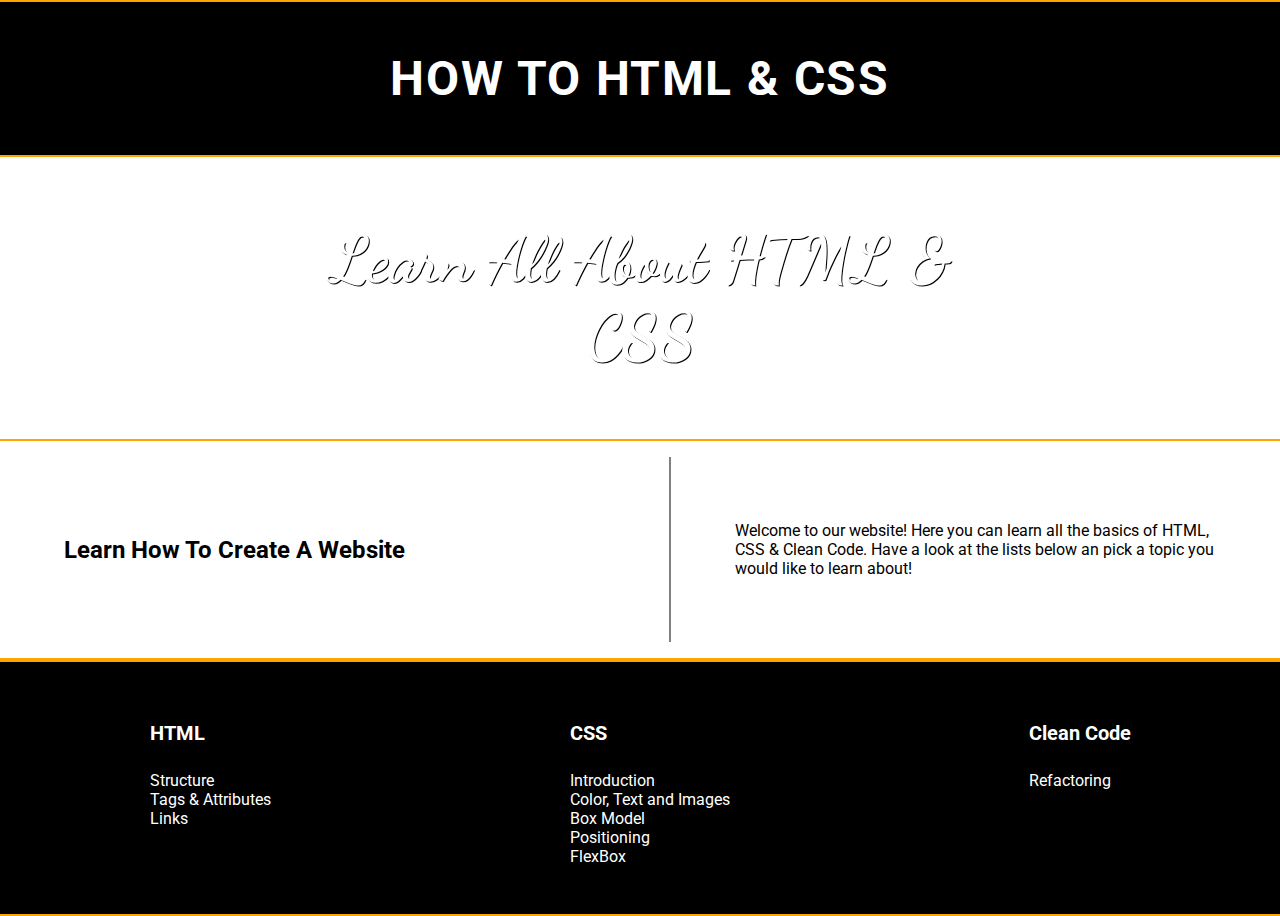
==== index.html @ 0a5b6c72 "index page and shared stylesheet" ====
<!DOCTYPE html>
<html>
  <head>
    <meta charset="utf-8" />
    <title>How To HTML And CSS</title>
    <link rel="stylesheet" type="text/css" href="stylesheets/index.css">
    <link rel="stylesheet" type="text/css" href="stylesheets/shared.css">
    <link href="https://fonts.googleapis.com/css?family=Roboto" rel="stylesheet">
    <link href="https://fonts.googleapis.com/css?family=Dancing+Script" rel="stylesheet">
  </head>

  <body>
    <header>
      <a href="index.html" class="header-title">
        <h3>HOW TO HTML & CSS </h3>
      </a>
    </header>

    <div class="lovely-text">
      <h1>Learn All About HTML & CSS</h1>
    </div>

    <div class="intro">
      <h2 class="title">Learn How To Create A Website</h2>
        <p class="intro-text">Welcome to our website! Here you can learn all the basics of HTML, CSS & Clean Code. Have a look at the lists below an pick a topic you would like to learn about!</p>
    </div>

    <div class="footer">
      <div class='links'>
        <h4>HTML</h4>
          <a href="./pages/Structure.html">Structure</a>
          <a href="./pages/TagsAndAttributes.html">Tags & Attributes</a>
          <a href="./pages/Links.html">Links</a>
      </div>

      <div class='links'>
        <h4>CSS</h4>
          <a href="./pages/IntroToCss.html">Introduction</a>
          <a href="./pages/ColorTextAndImages.html">Color, Text and Images</a>
          <a href="./pages/BoxModel.html">Box Model</a>
          <a href="./pages/Positioning.html">Positioning</a>
          <a href="./pages/FlexBox.html">FlexBox</a>

      </div>

      <div class='links'>
        <h4>Clean Code</h4>
          <a href="./pages/Refactoring.html">Refactoring</a>
      </div>

    </div>
  </body>
</html>
---- stylesheets/index.css ----
.header-title, h3 {
  font-size: 3rem;
  letter-spacing: 0.1rem;
}

.intro {
  display: flex;
  flex-flow: row nowrap;
  align-items: center;
  width: 100%;
  background-color: white;
  color: black;
  border-top: 2px solid orange;
  border-bottom: 2px solid orange;
}

.title {
  padding: 4rem;
  width: 100%;
}

.intro-text{
  padding: 4rem;
  border-left: 2px solid grey;
}

h4{
  font-size: 20px;
}
---- stylesheets/shared.css ----
body {
  background-image: url(http://thetechnews.com/wp-content/uploads/2016/11/Developer-1000x600.jpg);
  background-repeat: no-repeat ;
  background-size: cover;
  background-attachment: fixed;
  font-family: 'Roboto', sans-serif;
  margin: 0px;
  padding-top: 0px;
}

header {
  background-color: black;
  color: white;
  margin-top: 0;
  width: 100%;
  font-weight: bold;
  text-align: center;
  border-top: 2px solid orange;
  border-bottom: 2px solid orange;
}

a {
  color: white;
  text-decoration: none;
}

a:hover{
  color: orange;
}

.lovely-text {
  font-family: "Dancing Script", cursive;
  font-size: 2rem;
  color: white;
  margin: 4rem 25%;
  text-align: center;
  text-shadow: 1px 1px #000;
}

.footer {
  display: flex;
  flex-flow: row nowrap;
  justify-content: space-around;
  padding-top: 2rem;
  padding-bottom: 3rem;
  background-color: black;
  color: white;
  border-top: 2px solid orange;
  border-bottom: 2px solid orange;
}

.links {
  display: flex;
  flex-flow: column;
}
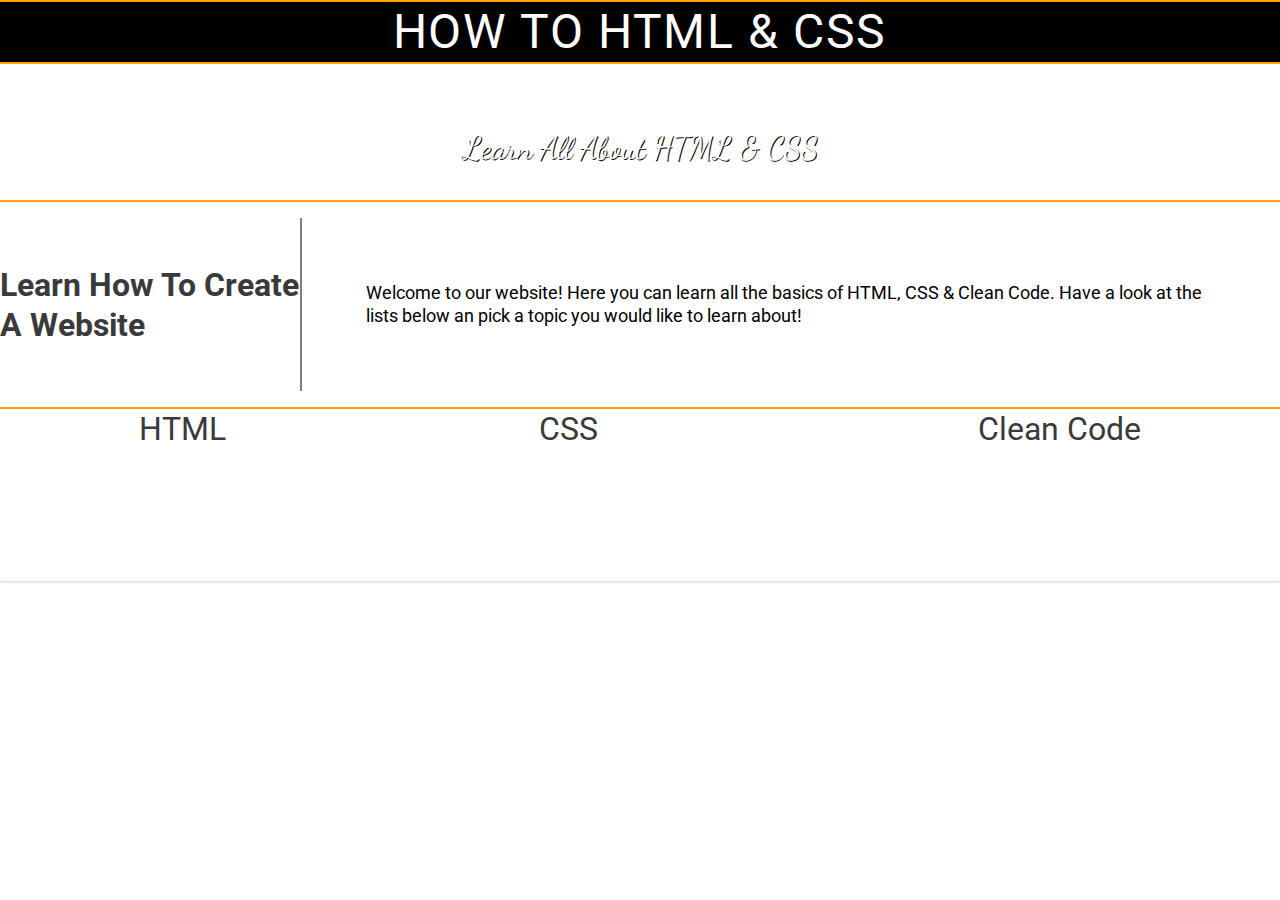
==== commit 3decd3dc: "WIP - add default styling override" ====
--- a/index.html
+++ b/index.html
@@ -11,43 +11,42 @@
 
   <body>
     <header>
-      <a href="index.html" class="header-title">
-        <h3>HOW TO HTML & CSS </h3>
-      </a>
+      <h3><a href="index.html" class="header-title">
+        HOW TO HTML & CSS
+      </h3></a>
     </header>
 
-    <div class="lovely-text">
-      <h1>Learn All About HTML & CSS</h1>
-    </div>
+    <div class="container">
+      <div class="lovely-text">
+        Learn All About HTML & CSS
+      </div>
 
-    <div class="intro">
-      <h2 class="title">Learn How To Create A Website</h2>
+      <div class="intro">
+        <h2 class="intro-title">Learn How To Create A Website</h2>
         <p class="intro-text">Welcome to our website! Here you can learn all the basics of HTML, CSS & Clean Code. Have a look at the lists below an pick a topic you would like to learn about!</p>
-    </div>
+      </div>
 
     <div class="footer">
       <div class='links'>
         <h4>HTML</h4>
-          <a href="./pages/Structure.html">Structure</a>
-          <a href="./pages/TagsAndAttributes.html">Tags & Attributes</a>
-          <a href="./pages/Links.html">Links</a>
+        <a href="./pages/Structure.html">Structure</a>
+        <a href="./pages/TagsAndAttributes.html">Tags & Attributes</a>
+        <a href="./pages/Links.html">Links</a>
       </div>
-
       <div class='links'>
         <h4>CSS</h4>
-          <a href="./pages/IntroToCss.html">Introduction</a>
-          <a href="./pages/ColorTextAndImages.html">Color, Text and Images</a>
-          <a href="./pages/BoxModel.html">Box Model</a>
-          <a href="./pages/Positioning.html">Positioning</a>
-          <a href="./pages/FlexBox.html">FlexBox</a>
-
+        <a href="./pages/IntroToCss.html">Introduction</a>
+        <a href="./pages/ColorTextAndImages.html">Color, Text and Images</a>
+        <a href="./pages/BoxModel.html">Box Model</a>
+        <a href="./pages/Positioning.html">Positioning</a>
+        <a href="./pages/FlexBox.html">FlexBox</a>
       </div>
-
       <div class='links'>
         <h4>Clean Code</h4>
-          <a href="./pages/Refactoring.html">Refactoring</a>
+        <a href="./pages/Refactoring.html">Refactoring</a>
       </div>
+    </div>
+  </div>
 
-    </div>
   </body>
 </html>
--- a/stylesheets/index.css
+++ b/stylesheets/index.css
@@ -1,8 +1,3 @@
-.header-title, h3 {
-  font-size: 3rem;
-  letter-spacing: 0.1rem;
-}
-
 .intro {
   display: flex;
   flex-flow: row nowrap;
@@ -16,14 +11,11 @@
 
 .title {
   padding: 4rem;
+  width:100%;
+}
+
+.intro-text {
+  padding: 4rem;
+  border-left: 2px solid grey;
   width: 100%;
 }
-
-.intro-text{
-  padding: 4rem;
-  border-left: 2px solid grey;
-}
-
-h4{
-  font-size: 20px;
-}
--- a/stylesheets/shared.css
+++ b/stylesheets/shared.css
@@ -1,11 +1,32 @@
+html, body {
+ margin: 0px;
+ padding: 0px;
+ border: 0px;
+ }
+
 body {
   background-image: url(http://thetechnews.com/wp-content/uploads/2016/11/Developer-1000x600.jpg);
   background-repeat: no-repeat ;
   background-size: cover;
   background-attachment: fixed;
-  font-family: 'Roboto', sans-serif;
-  margin: 0px;
-  padding-top: 0px;
+  font: 1em/1.25 'Roboto', sans-serif;
+}
+
+h1, h2, h3, h4 {
+ margin: 0;
+ padding: 0;
+ font-weight: normal;
+ font-family: 'Roboto', Helvetica, sans-serif;
+ }
+
+h2 {
+ color: #3a3a3a;
+ font-size: 2rem;
+ font-weight: bold;
+}
+
+h4 {
+ font-size: 2rem;
 }
 
 header {
@@ -24,29 +45,71 @@
   text-decoration: none;
 }
 
-a:hover{
+a:hover {
   color: orange;
+}
+
+p {
+  font-size: 18px;
+  margin-bottom: 1rem;
+  margin-top: 1rem;
+  max-width: 90%;
+}
+
+table {
+  margin: auto;
+  margin-top: 2rem;
+  border: 2px solid orange;
+  border-radius: 2%;
+  padding: 1rem;
+  width: 90%;
+}
+
+th {
+  color: orangered;
+}
+
+td {
+  padding: 2rem;
+}
+
+pre {
+  overflow: auto;
+  background-color: white;
+  color: black;
+}
+
+.header-title, h3 {
+  font-size: 3rem;
+  letter-spacing: 0.1rem;
 }
 
 .lovely-text {
   font-family: "Dancing Script", cursive;
   font-size: 2rem;
   color: white;
-  margin: 4rem 25%;
+  padding-top: 4rem;
+  margin-bottom: 2rem;
   text-align: center;
   text-shadow: 1px 1px #000;
+}
+
+.double-content{
+  display: flex;
+  flex-flow: row nowrap;
+  align-items: center;
 }
 
 .footer {
   display: flex;
   flex-flow: row nowrap;
   justify-content: space-around;
-  padding-top: 2rem;
-  padding-bottom: 3rem;
-  background-color: black;
-  color: white;
-  border-top: 2px solid orange;
-  border-bottom: 2px solid orange;
+  margin-bottom: none
+  padding-top: 1rem;
+  padding-bottom: 2rem;
+  background-color: white;
+  color: #3a3a3a;
+  box-shadow: 0 1px 3px rgba(0, 0, 255, .2);
 }
 
 .links {
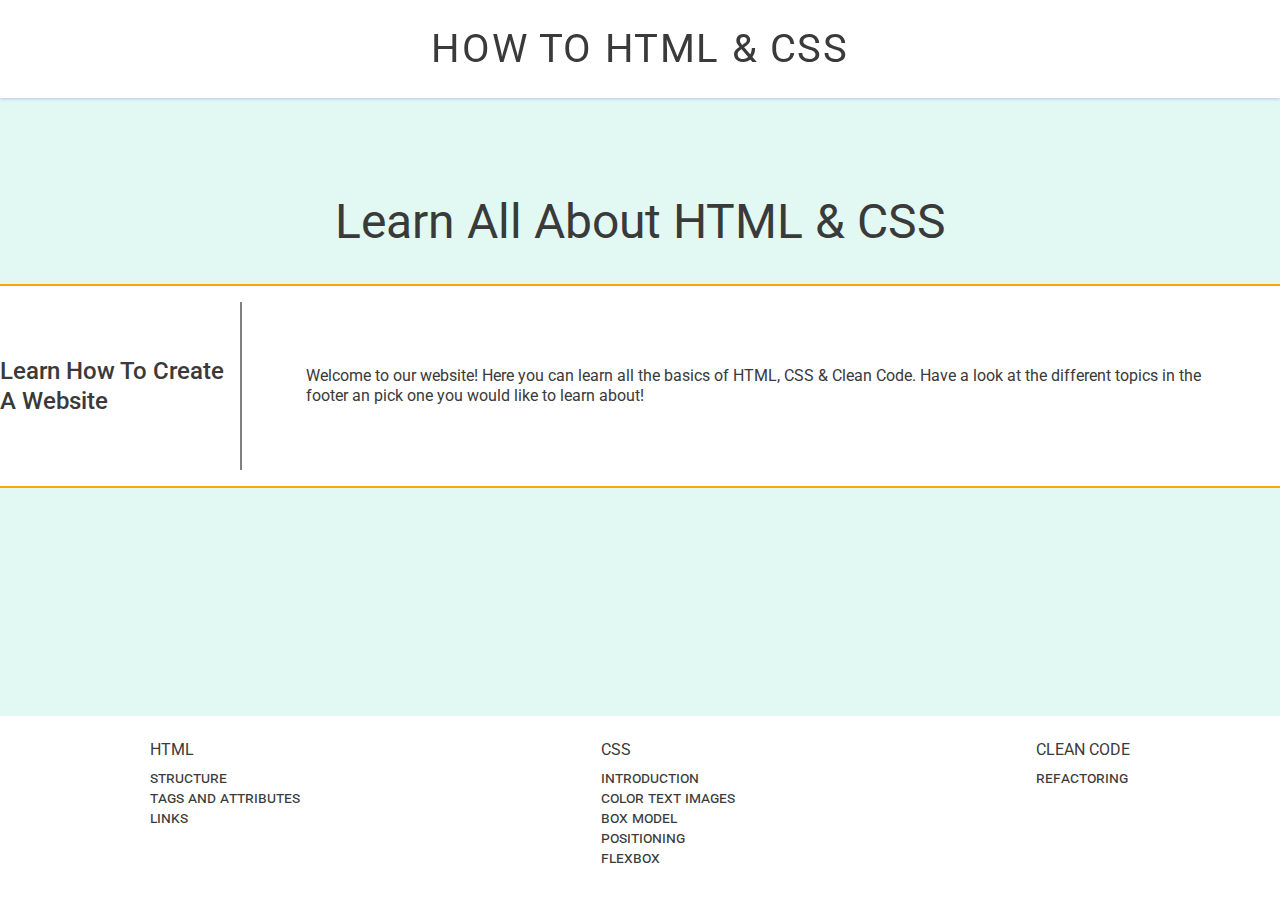
==== commit b51111eb: "styling footer" ====
--- a/index.html
+++ b/index.html
@@ -11,42 +11,39 @@
 
   <body>
     <header>
-      <h3><a href="index.html" class="header-title">
+      <h2 class="header-title"><a href="index.html">
         HOW TO HTML & CSS
-      </h3></a>
+      </h2></a>
     </header>
 
     <div class="container">
-      <div class="lovely-text">
-        Learn All About HTML & CSS
-      </div>
+      <h1>Learn All About HTML & CSS</h1>
 
       <div class="intro">
-        <h2 class="intro-title">Learn How To Create A Website</h2>
-        <p class="intro-text">Welcome to our website! Here you can learn all the basics of HTML, CSS & Clean Code. Have a look at the lists below an pick a topic you would like to learn about!</p>
+        <h3 class="intro-title">Learn How To Create A Website</h3>
+        <p class="intro-text">Welcome to our website! Here you can learn all the basics of HTML, CSS & Clean Code. Have a look at the different topics in the footer an pick one you would like to learn about!</p>
       </div>
+    </div>
 
     <div class="footer">
       <div class='links'>
         <h4>HTML</h4>
-        <a href="./pages/Structure.html">Structure</a>
-        <a href="./pages/TagsAndAttributes.html">Tags & Attributes</a>
-        <a href="./pages/Links.html">Links</a>
+        <a href="./pages/Structure.html">structure</a>
+        <a href="./pages/TagsAndAttributes.html">tags and attributes</a>
+        <a href="./pages/Links.html">links</a>
       </div>
       <div class='links'>
         <h4>CSS</h4>
-        <a href="./pages/IntroToCss.html">Introduction</a>
-        <a href="./pages/ColorTextAndImages.html">Color, Text and Images</a>
-        <a href="./pages/BoxModel.html">Box Model</a>
-        <a href="./pages/Positioning.html">Positioning</a>
-        <a href="./pages/FlexBox.html">FlexBox</a>
+        <a href="./pages/IntroToCss.html">introduction</a>
+        <a href="./pages/ColorTextAndImages.html">color text images</a>
+        <a href="./pages/BoxModel.html">box model</a>
+        <a href="./pages/Positioning.html">positioning</a>
+        <a href="./pages/FlexBox.html">flexbox</a>
       </div>
       <div class='links'>
-        <h4>Clean Code</h4>
-        <a href="./pages/Refactoring.html">Refactoring</a>
+        <h4>CLEAN CODE</h4>
+        <a href="./pages/Refactoring.html">refactoring</a>
       </div>
     </div>
-  </div>
-
   </body>
 </html>
--- a/stylesheets/shared.css
+++ b/stylesheets/shared.css
@@ -5,8 +5,8 @@
  }
 
 body {
-  background-image: url(http://thetechnews.com/wp-content/uploads/2016/11/Developer-1000x600.jpg);
-  background-repeat: no-repeat ;
+  background-image: linear-gradient(rgba(220, 247, 241, 0.85), rgba(220, 247, 241, 0.85)), url(http://thetechnews.com/wp-content/uploads/2016/11/Developer-1000x600.jpg);
+  background-repeat: no-repeat;
   background-size: cover;
   background-attachment: fixed;
   font: 1em/1.25 'Roboto', sans-serif;
@@ -17,81 +17,87 @@
  padding: 0;
  font-weight: normal;
  font-family: 'Roboto', Helvetica, sans-serif;
+ color: #3a3a3a;
  }
 
+h1 {
+  font-size: 3rem;
+  text-align: center;
+  margin: 2rem 0
+}
 h2 {
- color: #3a3a3a;
- font-size: 2rem;
- font-weight: bold;
+ font-size: 2.5rem;
+ padding: 1.5rem;
+}
+
+h3 {
+  font-size: 1.5rem;
+  font-weight: 500;
+  margin: 0.5rem 0;
 }
 
 h4 {
- font-size: 2rem;
+  margin: 0.5rem 0;
 }
 
 header {
-  background-color: black;
-  color: white;
-  margin-top: 0;
+  background-color: white;
   width: 100%;
-  font-weight: bold;
-  text-align: center;
-  border-top: 2px solid orange;
-  border-bottom: 2px solid orange;
+  position: fixed;
+  top: 0;
+  box-shadow: 0 1px 3px rgba(0, 0, 255, .2);
 }
 
 a {
-  color: white;
+  color: #3a3a3a;
   text-decoration: none;
 }
 
 a:hover {
-  color: orange;
+  color: #fff777;
+  transition: 300ms;
 }
 
 p {
-  font-size: 18px;
+  font-size: 1rem;
   margin-bottom: 1rem;
   margin-top: 1rem;
   max-width: 90%;
+  color: #3a3a3a;
 }
 
 table {
   margin: auto;
   margin-top: 2rem;
-  border: 2px solid orange;
+  border: 2px solid white;
   border-radius: 2%;
   padding: 1rem;
   width: 90%;
 }
 
 th {
-  color: orangered;
+  color: #fff777;
 }
 
 td {
   padding: 2rem;
 }
 
-pre {
-  overflow: auto;
-  background-color: white;
-  color: black;
+.header-title {
+  letter-spacing: 0.1rem;
+  text-align: center;
 }
 
-.header-title, h3 {
-  font-size: 3rem;
-  letter-spacing: 0.1rem;
+.container {
+  padding-top: 10rem;
 }
 
 .lovely-text {
-  font-family: "Dancing Script", cursive;
   font-size: 2rem;
   color: white;
-  padding-top: 4rem;
+  padding-top: 10rem;
   margin-bottom: 2rem;
   text-align: center;
-  text-shadow: 1px 1px #000;
 }
 
 .double-content{
@@ -104,15 +110,17 @@
   display: flex;
   flex-flow: row nowrap;
   justify-content: space-around;
-  margin-bottom: none
+  position: absolute;
+  bottom: 0;
+  width: 100%;
   padding-top: 1rem;
   padding-bottom: 2rem;
   background-color: white;
   color: #3a3a3a;
-  box-shadow: 0 1px 3px rgba(0, 0, 255, .2);
 }
 
 .links {
   display: flex;
   flex-flow: column;
+  font-variant: small-caps;
 }
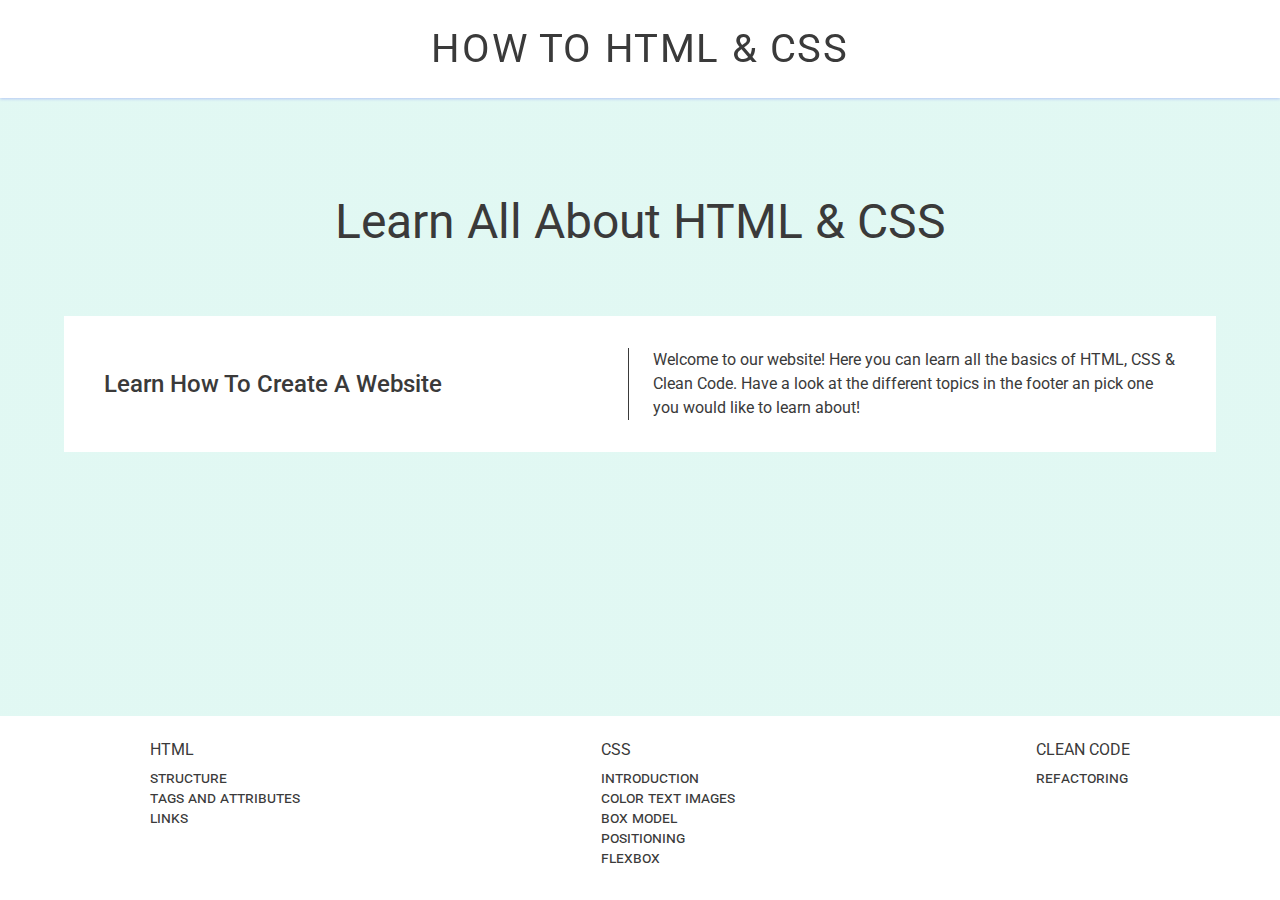
==== commit 33fe766d: "structure page - layout and styling; move reused styling to shared" ====
--- a/index.html
+++ b/index.html
@@ -26,13 +26,13 @@
     </div>
 
     <div class="footer">
-      <div class='links'>
+      <div class="links">
         <h4>HTML</h4>
         <a href="./pages/Structure.html">structure</a>
         <a href="./pages/TagsAndAttributes.html">tags and attributes</a>
         <a href="./pages/Links.html">links</a>
       </div>
-      <div class='links'>
+      <div class="links">
         <h4>CSS</h4>
         <a href="./pages/IntroToCss.html">introduction</a>
         <a href="./pages/ColorTextAndImages.html">color text images</a>
@@ -40,7 +40,7 @@
         <a href="./pages/Positioning.html">positioning</a>
         <a href="./pages/FlexBox.html">flexbox</a>
       </div>
-      <div class='links'>
+      <div class="links">
         <h4>CLEAN CODE</h4>
         <a href="./pages/Refactoring.html">refactoring</a>
       </div>
--- a/stylesheets/index.css
+++ b/stylesheets/index.css
@@ -2,20 +2,22 @@
   display: flex;
   flex-flow: row nowrap;
   align-items: center;
-  width: 100%;
   background-color: white;
-  color: black;
-  border-top: 2px solid orange;
-  border-bottom: 2px solid orange;
+  padding: 1rem 2.5rem;
+  margin: 4rem;
 }
 
-.title {
-  padding: 4rem;
-  width:100%;
+.intro-title {
+  width: 50%;
 }
 
 .intro-text {
-  padding: 4rem;
-  border-left: 2px solid grey;
-  width: 100%;
+  border-left: 1px solid #3a3a3a;
+  padding-left: 1.5rem;
+  width: 50%;
 }
+
+.footer {
+  position: absolute;
+  bottom: 0;
+}
--- a/stylesheets/shared.css
+++ b/stylesheets/shared.css
@@ -60,6 +60,7 @@
 
 p {
   font-size: 1rem;
+  line-height: 1.5rem;
   margin-bottom: 1rem;
   margin-top: 1rem;
   max-width: 90%;
@@ -92,12 +93,11 @@
   padding-top: 10rem;
 }
 
-.lovely-text {
-  font-size: 2rem;
-  color: white;
-  padding-top: 10rem;
-  margin-bottom: 2rem;
-  text-align: center;
+.content {
+  color: #3a3a3a;
+  padding: 1rem 2.5rem;
+  margin: 0 6rem;
+  background-color: rgba(236, 236, 236, 0.6)
 }
 
 .double-content{
@@ -106,12 +106,20 @@
   align-items: center;
 }
 
+.code-block {
+  border: 1px solid grey;
+  background-color: #ececec;
+  color: grey;
+  border-radius: 3px;
+  margin: 2rem 0;
+  width: 75%;
+  overflow: scroll;
+}
+
 .footer {
   display: flex;
   flex-flow: row nowrap;
   justify-content: space-around;
-  position: absolute;
-  bottom: 0;
   width: 100%;
   padding-top: 1rem;
   padding-bottom: 2rem;
